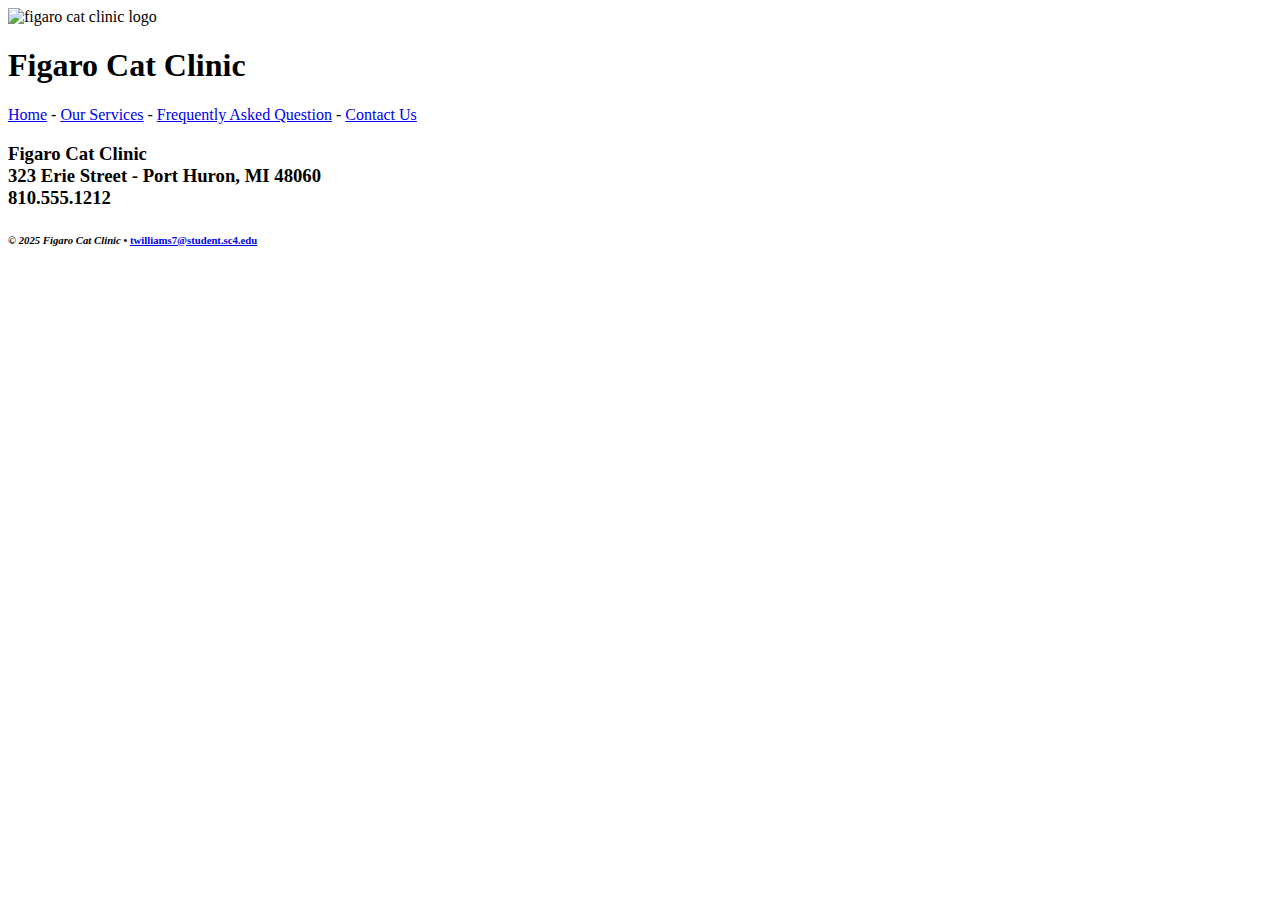
==== contact.html @ efb7dade "Create contact.html" ====
<!DOCTYPE html>
    <!-- Troy Williams, CIS205, Cat Clinic Project -->
<html lang='en'>
    <head>
        <title>Figaro Cat Clinic Contact Info</title>
        <meta charset="UTF-8">
    </head>
    <body>
        <!-- The src link is to a github repositioriy which contains both code and image -->
        <img src='https://raw.githubusercontent.com/PaeraHTMLSchool/Williams-Figaro-Clinic/main/fcclogo.jpg?token=GHSAT0AAAAAACXSVUNSMYDPHMNITKTXL2ZGZXINO3A' alt='figaro cat clinic logo'>
        <header> 
            <h1>Figaro Cat Clinic</h1> 
        </header>
        <nav>
            <p><a href='index.html'>Home</a> - <a href='services.html'>Our Services</a> - <a href='faq.html'>Frequently Asked Question</a> - <a href='contact.html'>Contact Us</a></p>
        </nav>
        <main>

        </main>
        <footer>
            <h3>Figaro Cat Clinic <br> 323 Erie Street - Port Huron, MI 48060  <br>
            810.555.1212</h3>
            <h6> &copy; <em>2025 Figaro Cat Clinic</em> &#x2022; <a href='mailto:twilliams7@student.sc4.edu'>twilliams7@student.sc4.edu</a></h6>
        </footer>
    </body>
</html>
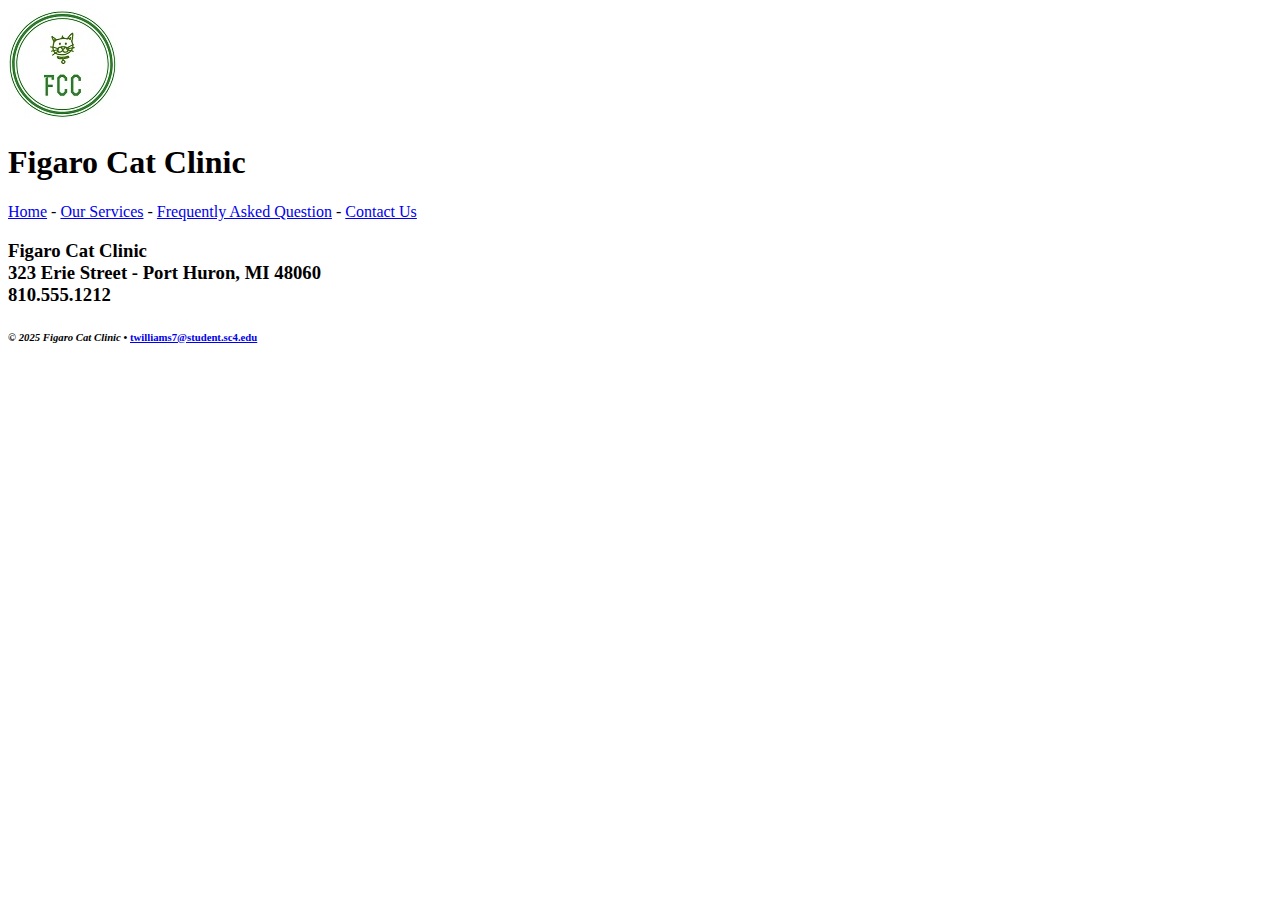
==== commit 1d4d19d7: "Update contact.html" ====
--- a/contact.html
+++ b/contact.html
@@ -6,8 +6,7 @@
         <meta charset="UTF-8">
     </head>
     <body>
-        <!-- The src link is to a github repositioriy which contains both code and image -->
-        <img src='https://raw.githubusercontent.com/PaeraHTMLSchool/Williams-Figaro-Clinic/main/fcclogo.jpg?token=GHSAT0AAAAAACXSVUNSMYDPHMNITKTXL2ZGZXINO3A' alt='figaro cat clinic logo'>
+        <img src='fcclogo.jpg' alt='figaro cat clinic logo'>
         <header> 
             <h1>Figaro Cat Clinic</h1> 
         </header>
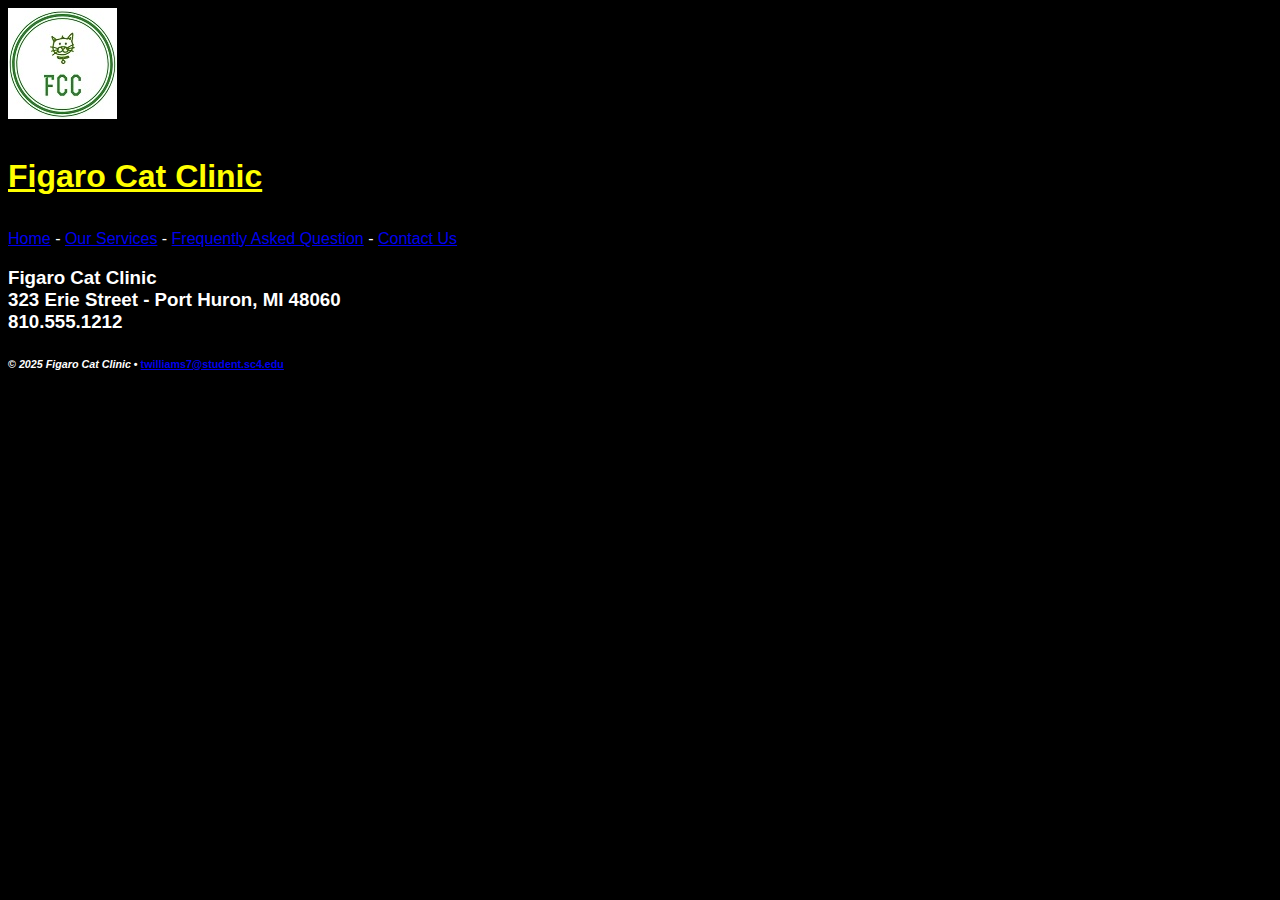
==== commit 198f107d: "Update contact.html" ====
--- a/contact.html
+++ b/contact.html
@@ -1,9 +1,10 @@
 <!DOCTYPE html>
-    <!-- Troy Williams, CIS205, Cat Clinic Project -->
+    <!-- Troy Williams, CIS205, Fall Semester -->
 <html lang='en'>
     <head>
         <title>Figaro Cat Clinic Contact Info</title>
         <meta charset="UTF-8">
+        <link href="fcc.css" rel="stylesheet" />
     </head>
     <body>
         <img src='fcclogo.jpg' alt='figaro cat clinic logo'>
--- a/fcc.css
+++ b/fcc.css
@@ -0,0 +1,28 @@
+/* Css code for the main page */
+
+body{
+  font-family: Verdana, Arial, sans-serif;
+  background: black;
+  color: white;
+}
+
+header{
+  color: yellow;
+  text-decoration: underline;
+}
+
+nav{
+  font: bold;
+}
+
+h1{
+  line-height: 200%;
+}
+
+.category{
+  font: bold 1.1em;
+}
+
+footer{
+  font: italic .70em;
+}
